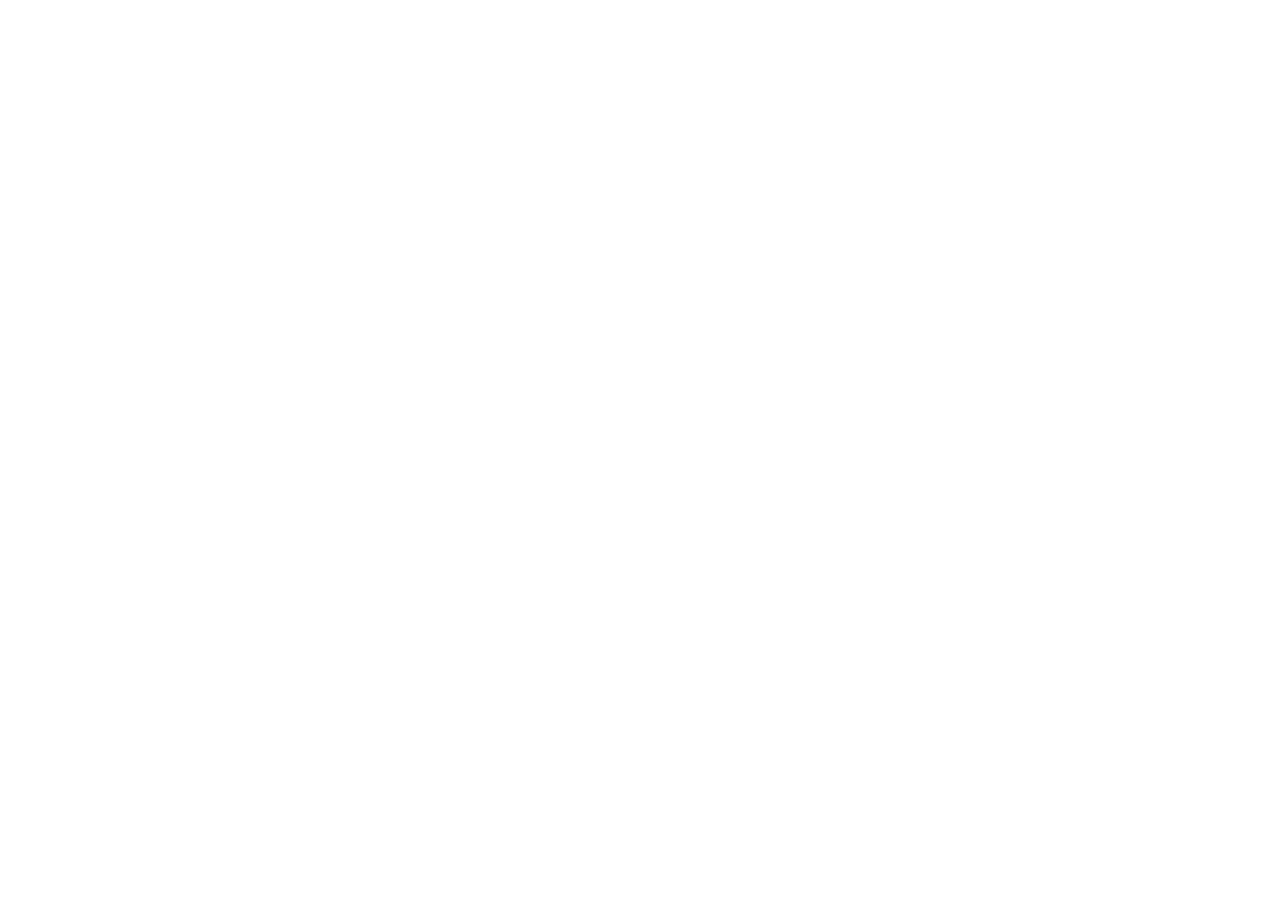
==== example.html @ 5384b8d2 "basic working version" ====
<!doctype html>
<html>
<head>
  <meta charset="utf-8">
  <title>Test browser deprecator plugin</title>
  <script src="lib/jquery-1.7.1.min.js"></script>
  <script src="browser_deprecator.js"></script>
  <script>
  function on_deprecated() {
    alert("Your browser is not supported!");
  }
  
  $(function() {
    $.deprecate({
      msie: '7',
      mozilla: '4',
      safari: '4'
    }, on_deprecated);
  });
  </script>
</head>
<body>
</body>
</html>
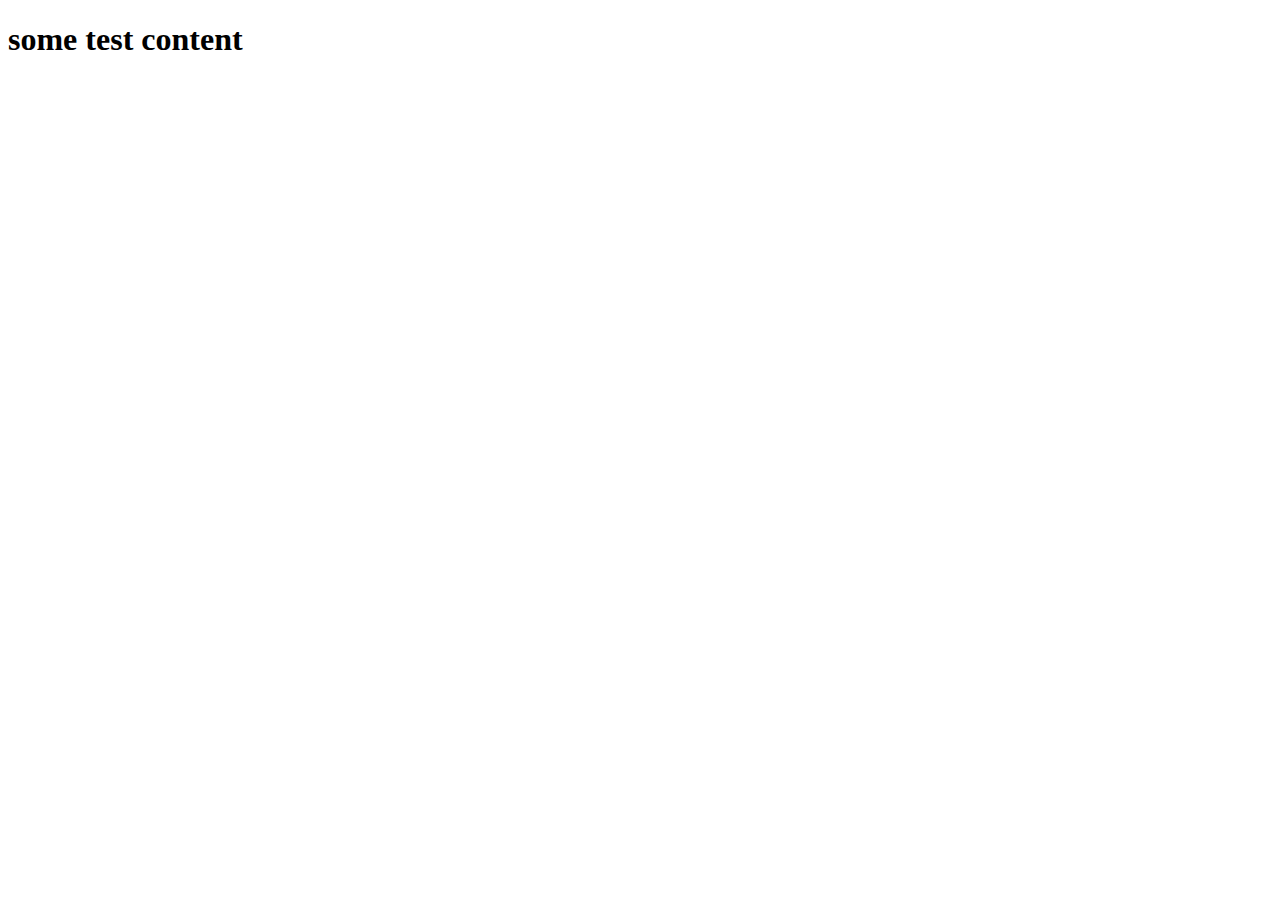
==== commit 1ed4fe50: "better defaults (use jqModal), close #3" ====
--- a/example.html
+++ b/example.html
@@ -3,22 +3,21 @@
 <head>
   <meta charset="utf-8">
   <title>Test browser deprecator plugin</title>
-  <script src="lib/jquery-1.7.1.min.js"></script>
+  <link rel="stylesheet" type="text/css" href="assets/css/deprecator.css">
+  <script src="assets/js/jquery-1.7.1.min.js"></script>
+  <script src="assets/js/jqModal.js"></script>
   <script src="browser_deprecator.js"></script>
   <script>
-  function on_deprecated() {
-    alert("Your browser is not supported!");
-  }
-  
   $(function() {
     $.deprecate({
       msie: '7',
       mozilla: '4',
       safari: '4'
-    }, on_deprecated);
+    });
   });
   </script>
 </head>
 <body>
+  <h1>some test content</h1>
 </body>
 </html>
--- a/assets/css/deprecator.css
+++ b/assets/css/deprecator.css
@@ -0,0 +1,76 @@
+/* jqModal base Styling courtesy of;
+	Brice Burgess <bhb@iceburg.net> */
+
+/* The Window's CSS z-index value is respected (takes priority). If none is supplied,
+	the Window's z-index value will be set to 3000 by default (via jqModal.js). */
+	
+.jqmWrap {
+    display: none;
+    position: fixed;
+    top: 20%;
+    left: 50%;
+    margin-left: -170px;
+    width: 340px;
+    background: #555;
+    background: rgba(0,0,0,0.3);
+    border-radius: 5px;
+}
+
+.jqmInner {
+  background: #fff;
+  color: #333;
+  border-radius: 3px;
+  margin: 6px;
+  padding: 13px;
+  font:100% Arial,sans-serif;
+}
+
+.jqmInner h1,h2,h3 {
+  margin: 0;
+  padding: 0;
+}
+
+.jqmInner h1 {
+  font-size: 20px;
+  font-weight: 700;
+}
+
+.jqmInner h2 {
+  font-size: 12px;
+  color: #888;
+  font-weight: 400;
+  padding: 6px 0 10px;
+}
+
+.jqmInner h3 {
+  font-size: 14px;
+  font-weight: 700;
+  padding-top: 13px;
+  border-top: 1px solid #ddd;
+}
+
+.jqmInner h3 a {
+  color: #47c;
+  text-decoration: none;
+}
+
+.jqmInner h3 a:hover {
+  color: #47c;
+  text-decoration: underline;
+}
+
+.jqmOverlay { background-color: #000; }
+
+/* Background iframe styling for IE6. Prevents ActiveX bleed-through (<select> form elements, etc.) */
+* iframe.jqm {position:absolute;top:0;left:0;z-index:-1;
+	width: expression(this.parentNode.offsetWidth+'px');
+	height: expression(this.parentNode.offsetHeight+'px');
+}
+
+/* Fixed posistioning emulation for IE6
+     Star selector used to hide definition from browsers other than IE6
+     For valid CSS, use a conditional include instead */
+* html .jqmWindow {
+     position: absolute;
+     top: expression((document.documentElement.scrollTop || document.body.scrollTop) + Math.round(17 * (document.documentElement.offsetHeight || document.body.clientHeight) / 100) + 'px');
+}
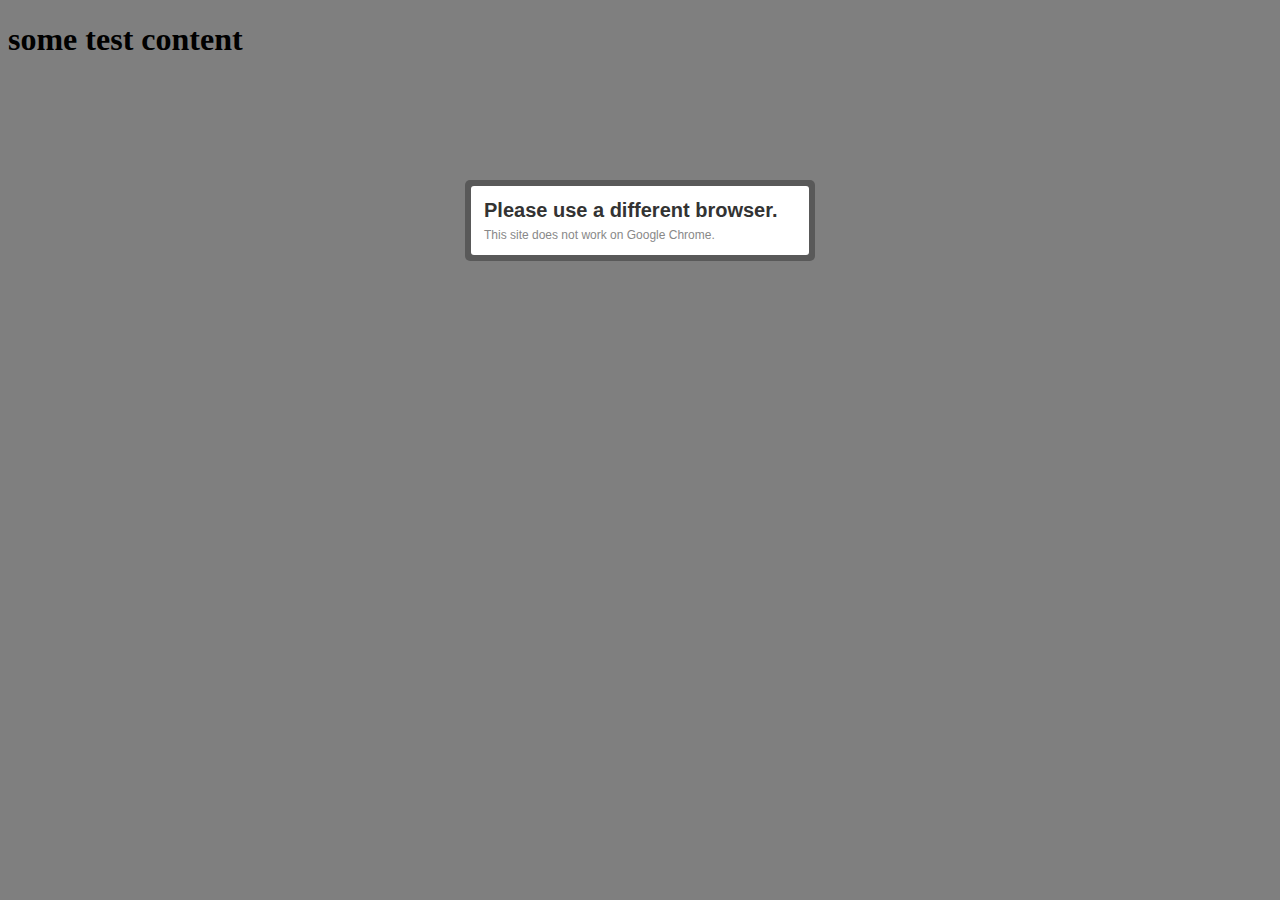
==== commit 559a8f3b: "ability to deprecate all versions of a browser, close #4" ====
--- a/example.html
+++ b/example.html
@@ -12,7 +12,8 @@
     $.deprecate({
       msie: '7',
       mozilla: '4',
-      safari: '4'
+      safari: '4',
+      chrome: false
     });
   });
   </script>
--- a/assets/css/deprecator.css
+++ b/assets/css/deprecator.css
@@ -9,8 +9,8 @@
     position: fixed;
     top: 20%;
     left: 50%;
-    margin-left: -170px;
-    width: 340px;
+    margin-left: -175px;
+    width: 350px;
     background: #555;
     background: rgba(0,0,0,0.3);
     border-radius: 5px;
@@ -39,12 +39,13 @@
   font-size: 12px;
   color: #888;
   font-weight: 400;
-  padding: 6px 0 10px;
+  padding: 6px 0 0;
 }
 
 .jqmInner h3 {
   font-size: 14px;
   font-weight: 700;
+  margin-top: 10px;
   padding-top: 13px;
   border-top: 1px solid #ddd;
 }
